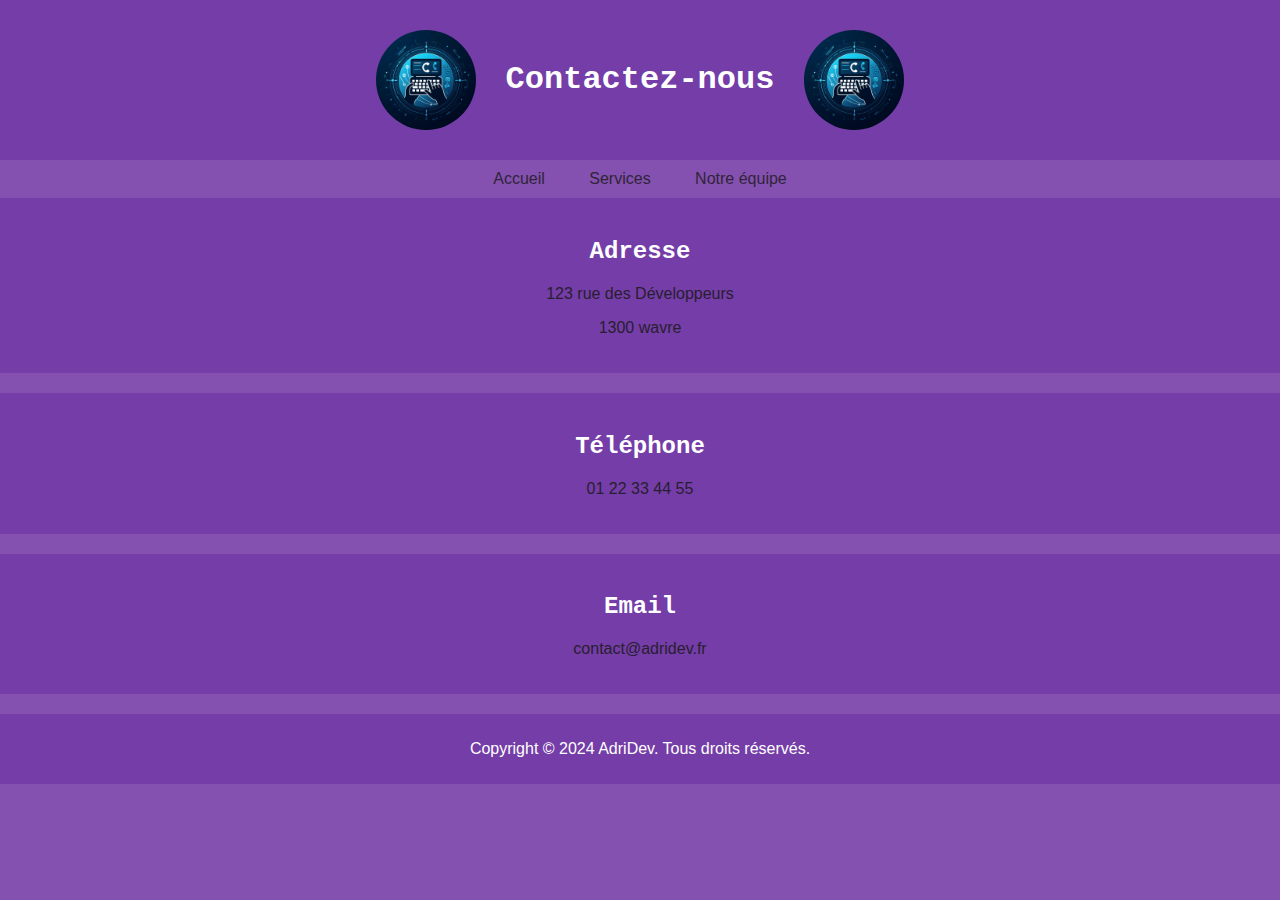
==== contact.html @ 32fc8512 "first commit" ====
<!DOCTYPE html>
<html lang="FR">
<head>
    <meta charset="UTF-8">
    <meta name="viewport" content="width=device-width, initial-scale=1.0">
    <title>Contact - AdriDev</title>
    <link rel="stylesheet" href="css/stylesContact.css">
</head>
<body>
    <header>
        <img src="pictures\logoContact.jpg">
        <h1>Contactez-nous</h1>
        <img src="pictures\logoContact.jpg">
    </header>

    <nav>
        <ul>
            <li><a href="index.html">Accueil</a></li>
            <li><a href="service.html">Services</a></li>
            <li><a href="equipe.html">Notre équipe</a></li>
        </ul>
    </nav>

    <section>
        <h2>Adresse</h2>
        <p>123 rue des Développeurs</p>
        <p>1300 wavre</p>
    </section>

    <section>
        <h2>Téléphone</h2>
        <p>01 22 33 44 55</p>
    </section>

    <section>
        <h2>Email</h2>
        <p>contact@adridev.fr</p>
    </section>

    <footer>
        <p>Copyright © 2024 AdriDev. Tous droits réservés.</p>
    </footer>
</body>
</html>
---- css/stylesContact.css ----
body {
    background-color: #8451b0;
    font-family: Arial, sans-serif;
    margin: 0;
    padding: 0;
}

h1, h2 {
    color: #fff;
    font-family: 'Courier New', Courier, monospace;
}

h1 {
    text-align: center;
    padding: 20px 0;
}

header {
    background-color: #743da7;
    color: #fff;
    padding: 20px;
    text-align: center;
    display: flex;
    justify-content: center;
    align-items: center;
}

header img{
    height: 100px;
    width: 100px;
    border-radius: 50%;
    margin: 0 30px;
}

nav {
    padding: 10px 0;
}

nav ul {
    list-style-type: none;
    margin: 0;
    padding: 0;
    text-align: center;
}

nav ul li {
    display: inline-block;
    margin: 0 10px;
}

nav ul li a {
    color: #302439;
    text-decoration: none;
    padding: 5px 10px;
}

nav ul li a:hover {
    background-color: #302439;
    color: #fff;
}

section {
    background-color: #743da7;
    padding: 20px;
    margin-bottom: 20px;
    text-align: center;
}

section p {
    color: #281e30;
    text-align: center;
}


footer {
    background-color: #743da7;
    color: #fff;
    padding: 10px 0;
    text-align: center;
    margin-top: 20px;
}
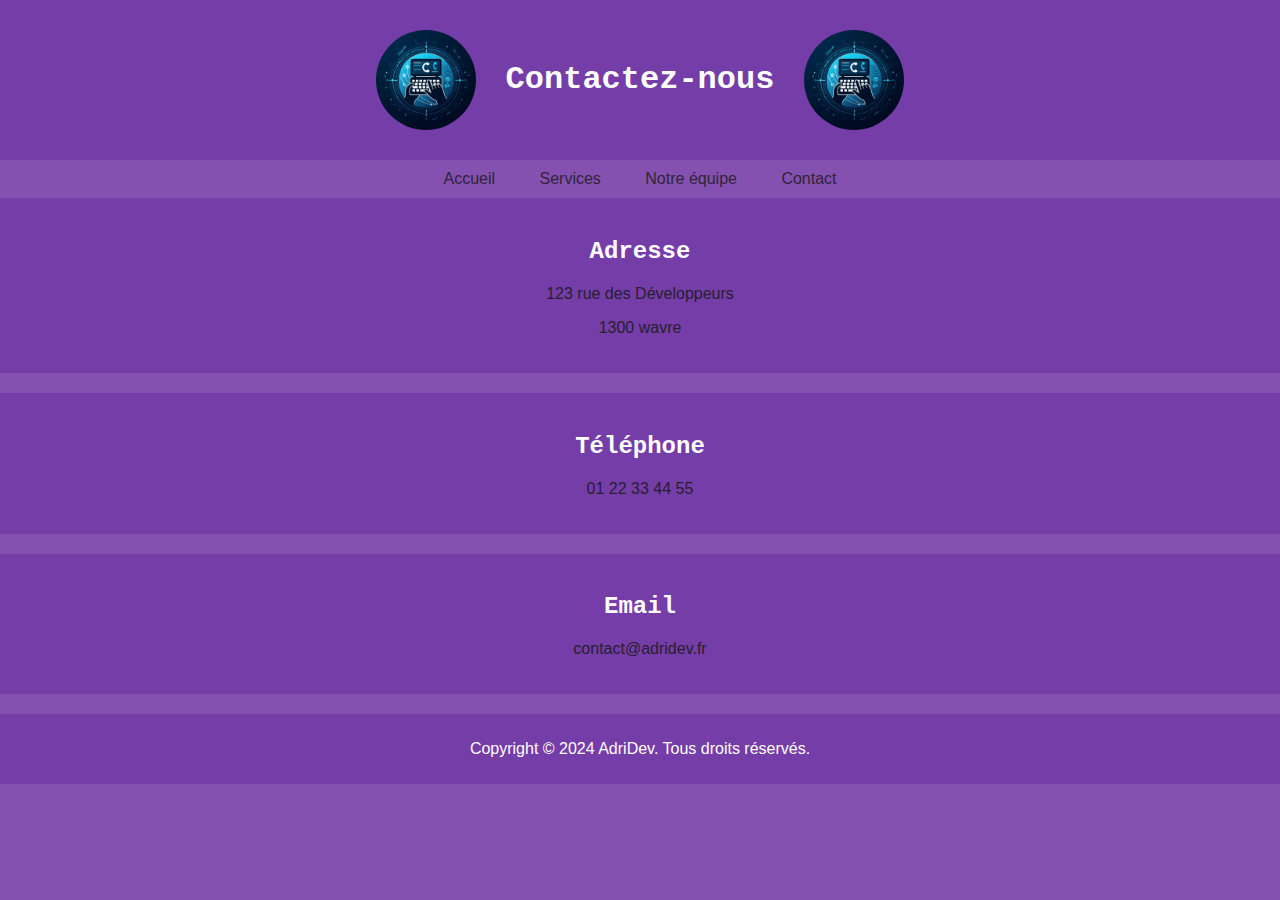
==== commit 7498814a: "fini site web" ====
--- a/contact.html
+++ b/contact.html
@@ -18,6 +18,7 @@
             <li><a href="index.html">Accueil</a></li>
             <li><a href="service.html">Services</a></li>
             <li><a href="equipe.html">Notre équipe</a></li>
+            <li><a href="contact.html">Contact</a></li>
         </ul>
     </nav>
 
